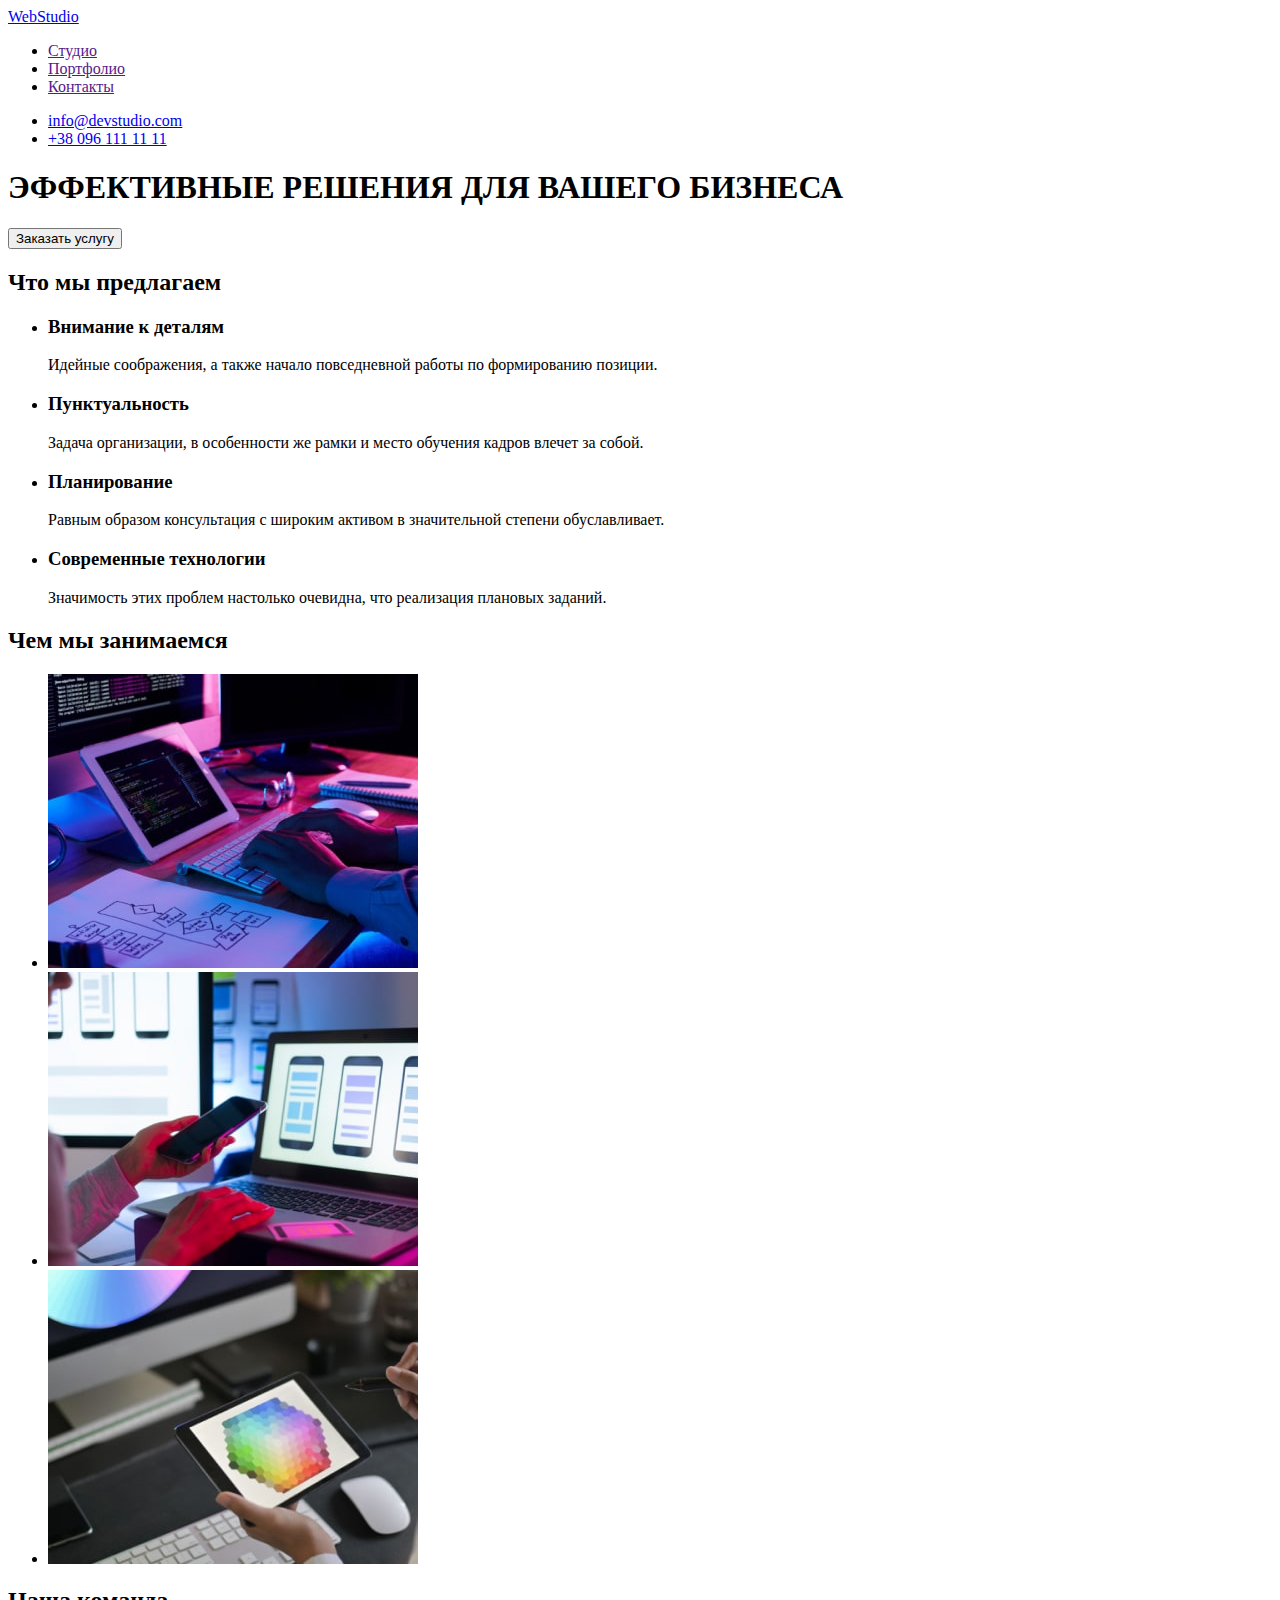
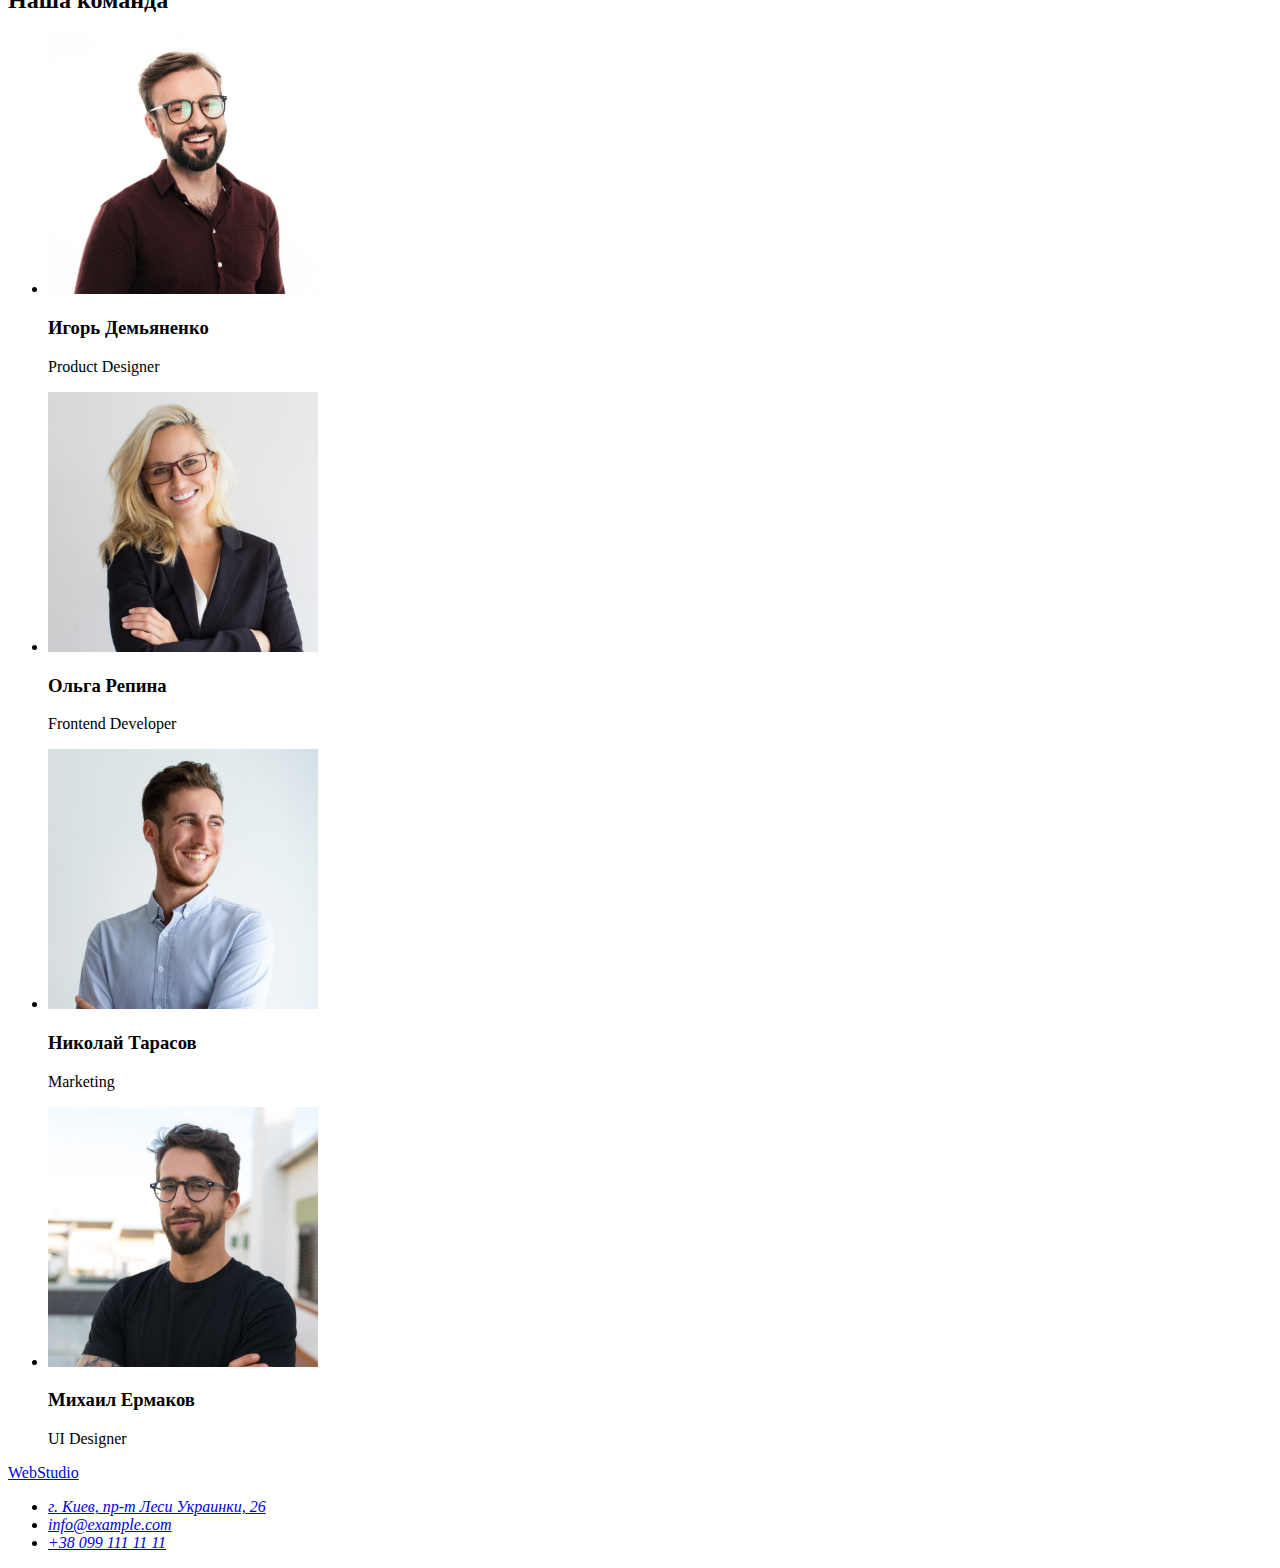
==== index.html @ be26a022 "Додає index.html" ====
<!DOCTYPE html>
<html lang="ru">
<head>
    <meta charset="UTF-8">
    <meta http-equiv="X-UA-Compatible" content="IE=edge">
    <meta name="viewport" content="width=device-width, initial-scale=1.0">
    <title>Document</title>
</head>
<body>
    <header>
        <nav> 
        <a href="/">WebStudio</a>
        <ul>
            <li>
                <a href="">Студио</a>
            </li>
            <li>
                <a href="">Портфолио</a>
            </li>
            <li>
                <a href="">Контакты</a>
            </li>
        </ul>
        </nav>
        <ul>
            <li><a href="mailto:">info@devstudio.com</a></li>
            <li><a href="tel:+380961111111">+38 096 111 11 11</a></li>
        </ul>
    </header>
    <main>
        <section>
            <div>
                <h1>ЭФФЕКТИВНЫЕ РЕШЕНИЯ ДЛЯ ВАШЕГО БИЗНЕСА</h1>
                <button type="button">Заказать услугу</button>
            </div>
        </section>
        <section>
            <h2>Что мы предлагаем</h2>
            <ul>
                <li>
                    <h3>Внимание к деталям</h3>
                    <p>Идейные соображения, а также начало повседневной работы по формированию позиции.</p>
                </li>
                <li>
                    <h3>Пунктуальность</h3>
                    <p>Задача организации, в особенности же рамки и место обучения кадров влечет за собой.</p>
                </li>
                <li>
                    <h3>Планирование</h3>
                    <p>Равным образом консультация с широким активом в значительной степени обуславливает.</p>
                </li>
                <li>
                    <h3>Современные технологии</h3>
                    <p>Значимость этих проблем настолько очевидна, что реализация плановых заданий.</p>
                </li>
            </ul>
        </section>
        <section>
            <h2>Чем мы занимаемся</h2>
            <ul>
                <li><img src="./images/about-image-1.jpg" alt="Разработчик работает за планшетом" width="370" height="294"></li>
                <li><img src="./images/about-image-2.jpg" alt="Разработчик работает с ноутом и телефоном" width="370" height="294"></li>
                <li><img src="./images/about-image-3.jpg" alt="Разрботчик выбирает цветовую гамму на планшете" width="370" height="294"></li>
            </ul>
        </section>
        <section>
            <h2>Наша команда</h2>
            <ul>
                <li><img src="./images/team-image1.jpg" alt="Игорь Демьяненко" width="270" height="260">
                    <h3>Игорь Демьяненко</h3>
                    <p lang="en">Product Designer</p>
                </li>
                <li><img src="./images/team-image2.jpg" alt="Ольга Репина" width="270" height="260">
                    <h3>Ольга Репина</h3>
                    <p lang="en">Frontend Developer</p>
                </li>
                <li><img src="./images/team-image3.jpg" alt="Николай Тарасов" width="270" height="260">
                    <h3>Николай Тарасов</h3>
                    <p lang="en">Marketing</p>
                </li>
                <li><img src="./images/team-image4.jpg" alt="Михаил Ермаков" width="270" height="260">
                    <h3>Михаил Ермаков</h3>
                    <p lang="en">UI Designer</p>
            </li>
            </ul>
        </section>
    </main>
    <footer>
    <a href="/">WebStudio</a>
    <address>
        <ul>
            <li>
                <a href="https://goo.gl/maps/pdVpjNQtJ2yZBwc67" target="_blank" rel="noopener noreferrer">г. Киев, пр-т Леси Украинки, 26</a>
            </li>
            <li>
                <a href="mailto:info@example.com">info@example.com</a>
            </li>
            <li>
                <a href="tel:+380991111111">+38 099 111 11 11</a>
            </li>
        </ul>
    </address>
    </footer>
</body>
</html>
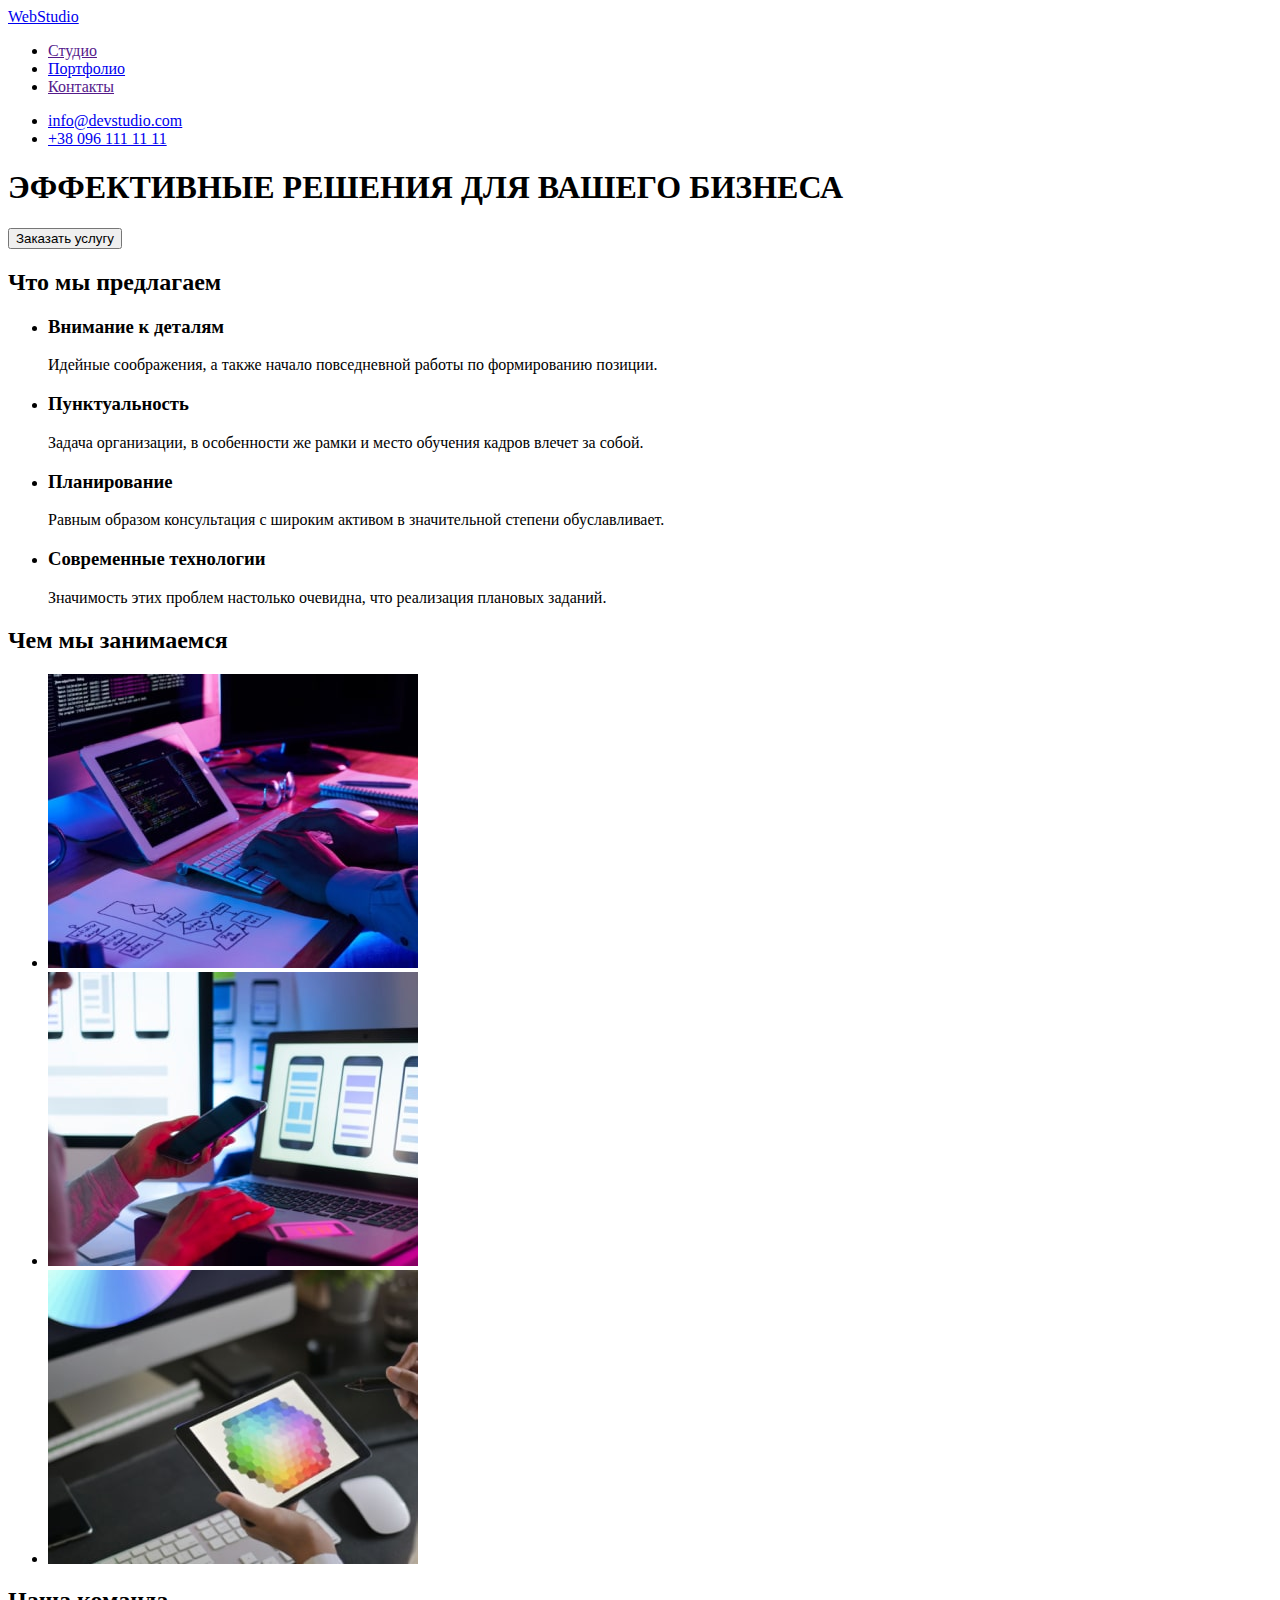
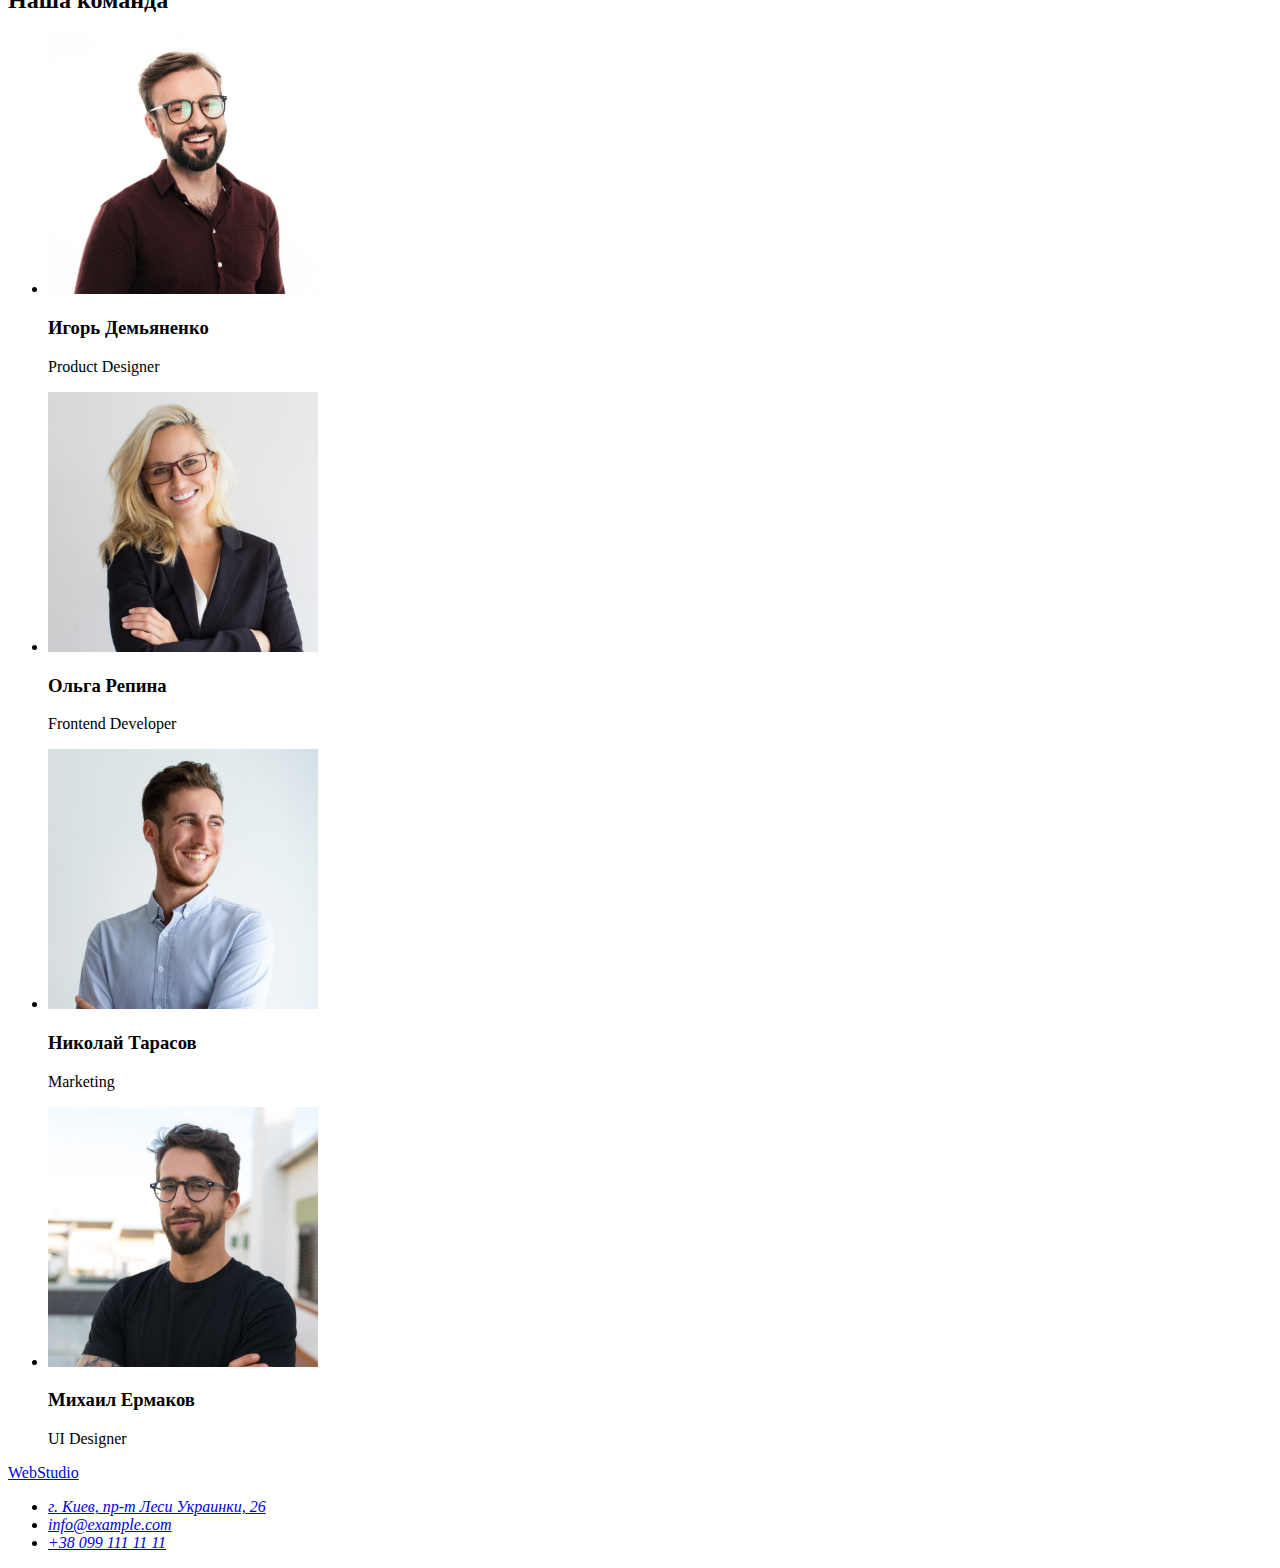
==== commit bbf58952: "Ссилка на страницу портфолио" ====
--- a/index.html
+++ b/index.html
@@ -15,7 +15,7 @@
                 <a href="">Студио</a>
             </li>
             <li>
-                <a href="">Портфолио</a>
+                <a href="./portfolio.html">Портфолио</a>
             </li>
             <li>
                 <a href="">Контакты</a>
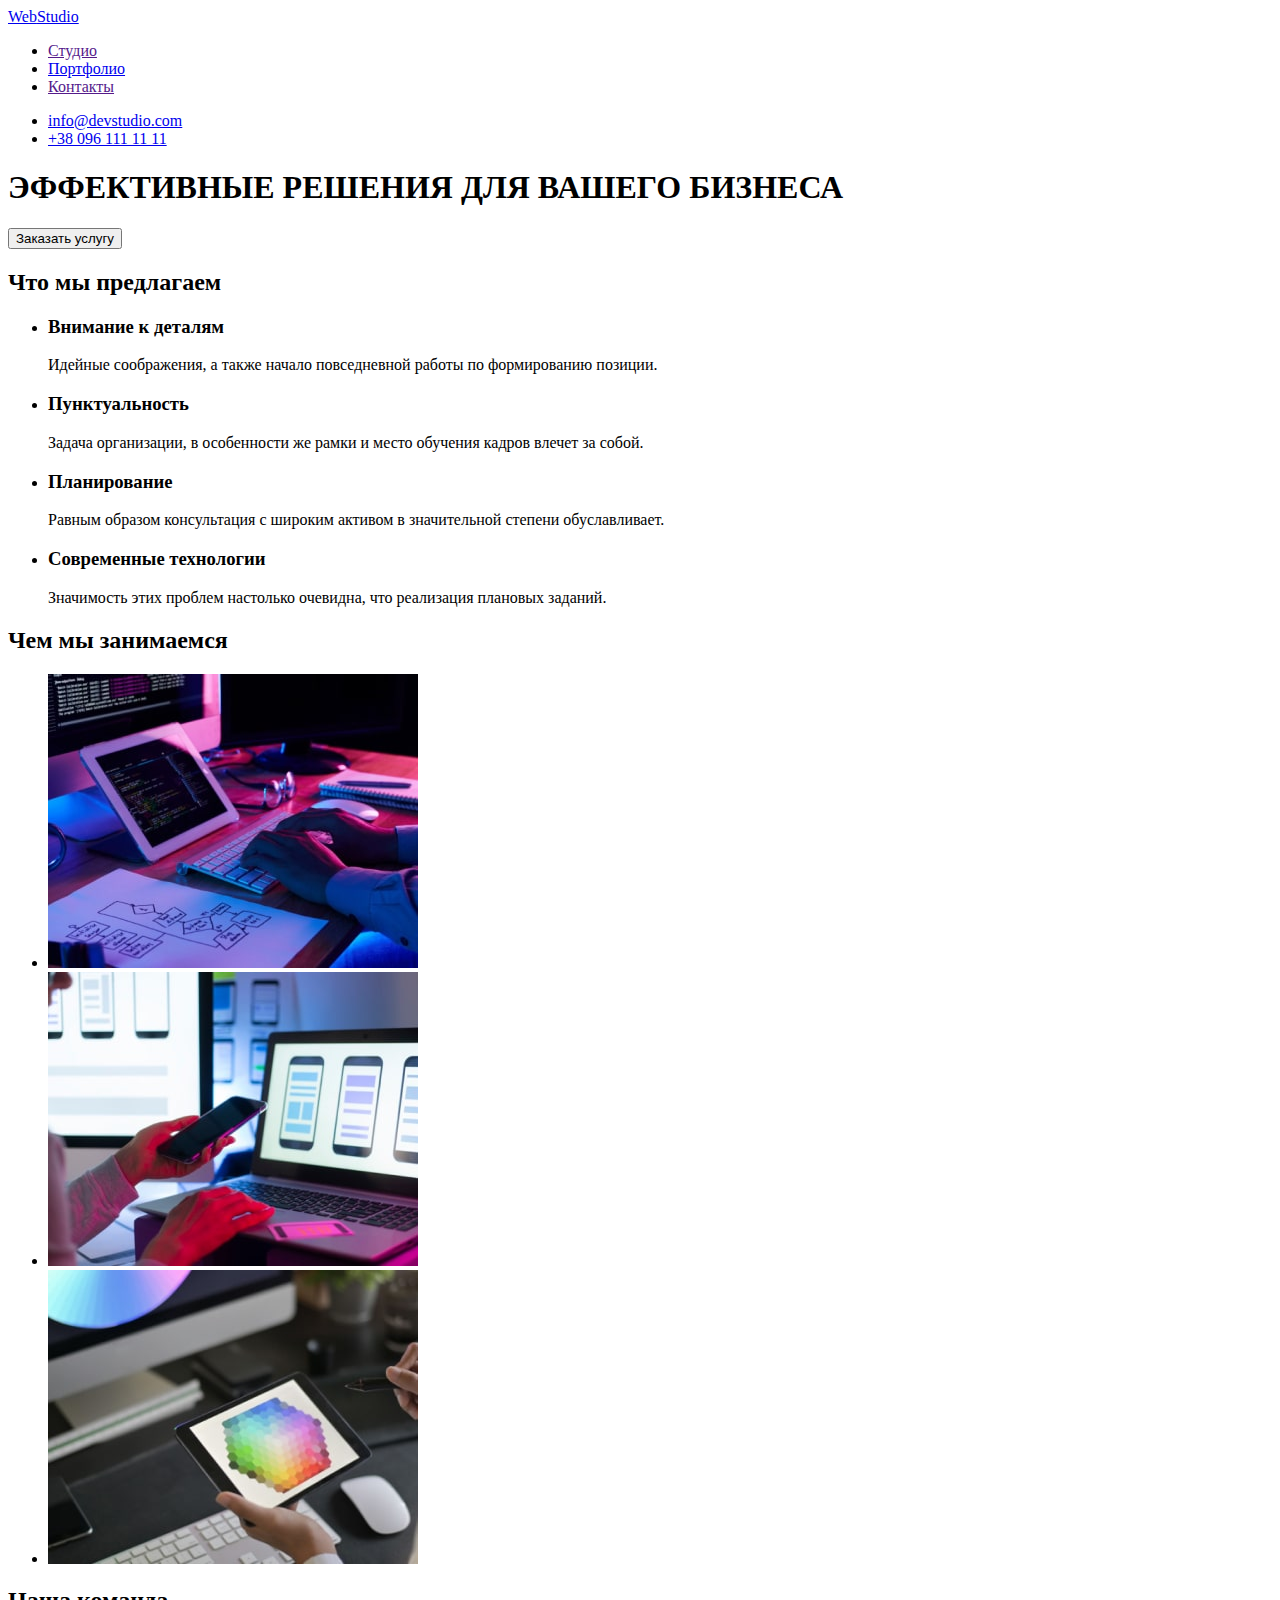
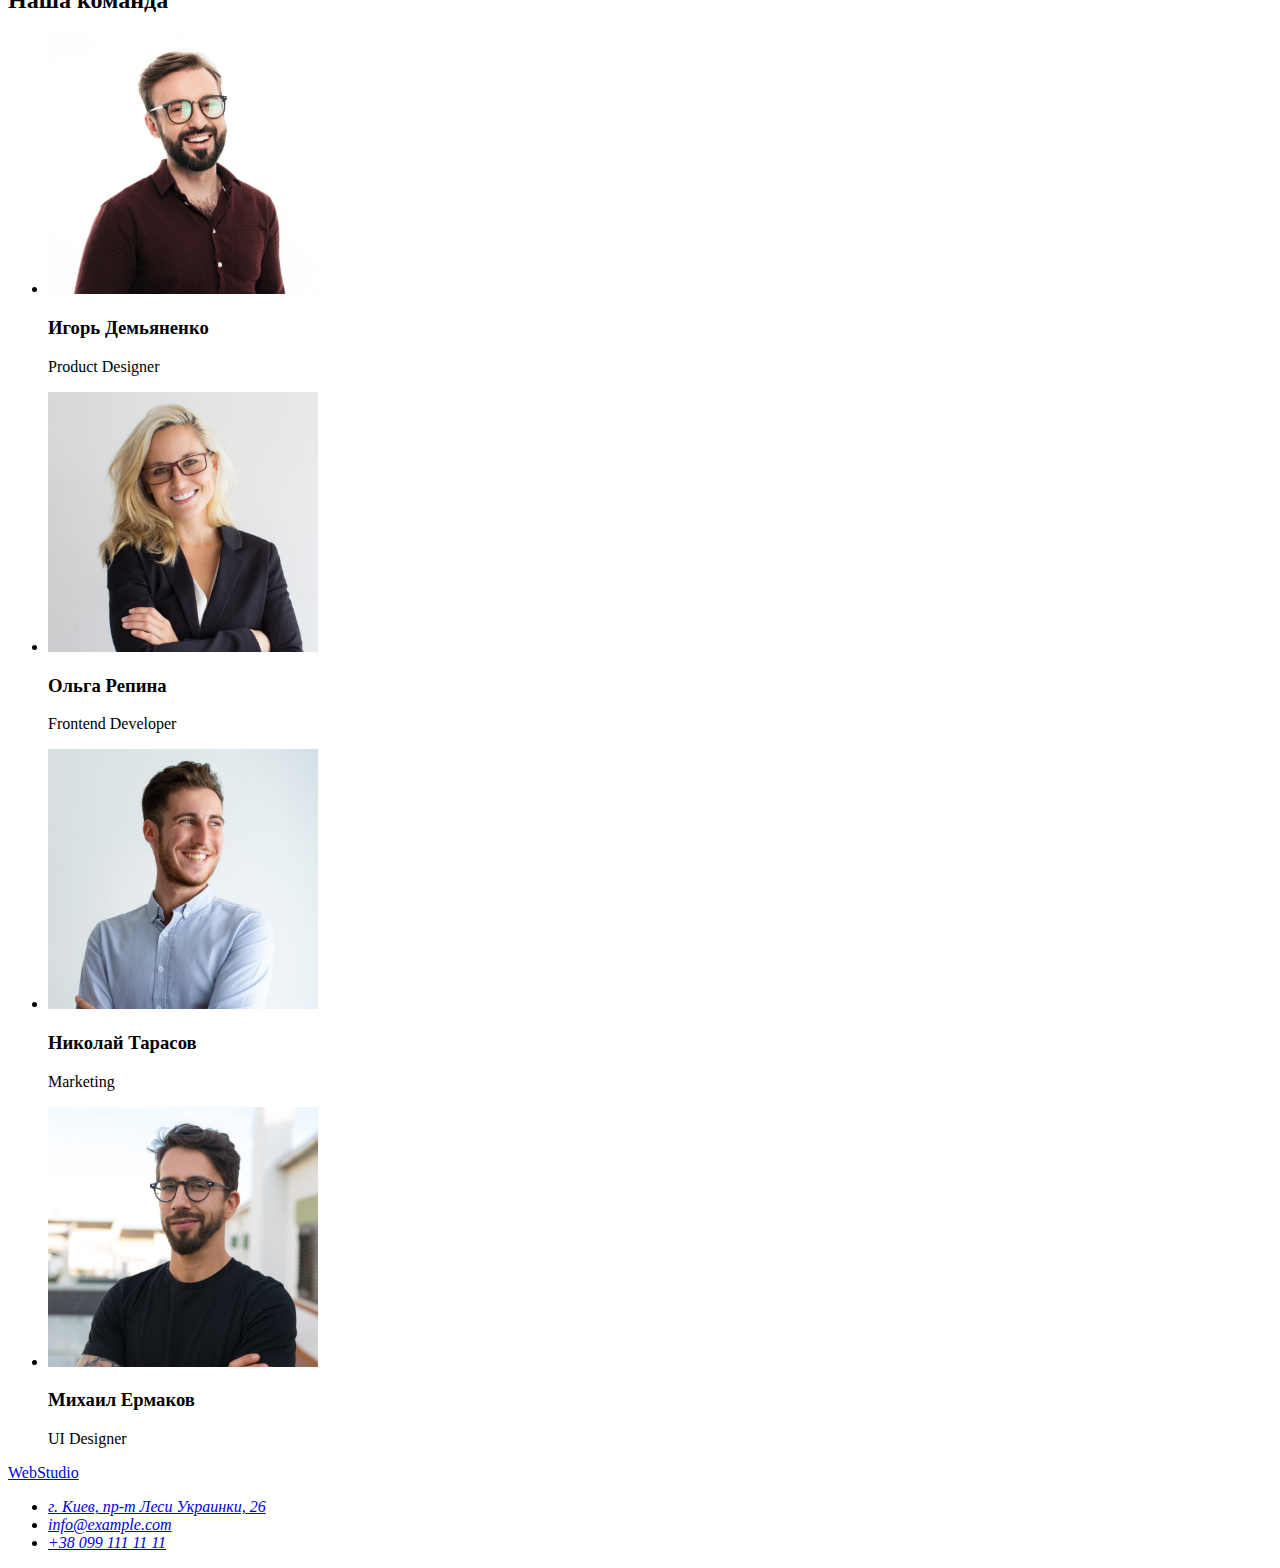
==== commit 671c9903: "присвоение класов" ====
--- a/index.html
+++ b/index.html
@@ -5,33 +5,40 @@
     <meta http-equiv="X-UA-Compatible" content="IE=edge">
     <meta name="viewport" content="width=device-width, initial-scale=1.0">
     <title>Document</title>
+    <link rel="preconnect" href="https://fonts.googleapis.com">
+    <link rel="preconnect" href="https://fonts.gstatic.com" crossorigin>
+    <link href="https://fonts.googleapis.com/css2?family=Raleway:wght@700&family=Roboto:wght@400;500;700;900&display=swap"
+        rel="stylesheet">
+    <link rel="stylesheet" href="./css/style.css">
 </head>
 <body>
-    <header>
-        <nav> 
-        <a href="/">WebStudio</a>
-        <ul>
+    <header class="header">
+        <nav class="header-navigation"> 
+        <a class="header-logo" href="/"><span class="web">Web</span>Studio</a>
+        <ul class="header-list list">
+            <li class="header-item">
+                <a class="header-link link" href="">Студио</a>
+            </li class="header-item">
             <li>
-                <a href="">Студио</a>
+                <a class="header-link link" href="./portfolio.html">Портфолио</a>
             </li>
-            <li>
-                <a href="./portfolio.html">Портфолио</a>
-            </li>
-            <li>
-                <a href="">Контакты</a>
+            <li class="header-item">
+                <a class="header-link link" href="">Контакты</a>
             </li>
         </ul>
         </nav>
-        <ul>
-            <li><a href="mailto:">info@devstudio.com</a></li>
-            <li><a href="tel:+380961111111">+38 096 111 11 11</a></li>
+        <ul class="header-right list">
+            <li class="header-item">
+                <a class="header-mail" href="mailto:">info@devstudio.com</a></li>
+            <li class="header-item" >
+                <a class="header-tel" href="tel:+380961111111">+38 096 111 11 11</a></li>
         </ul>
     </header>
     <main>
         <section>
-            <div>
-                <h1>ЭФФЕКТИВНЫЕ РЕШЕНИЯ ДЛЯ ВАШЕГО БИЗНЕСА</h1>
-                <button type="button">Заказать услугу</button>
+            <div class="hero">
+                <h1 class="hero-title">ЭФФЕКТИВНЫЕ РЕШЕНИЯ ДЛЯ ВАШЕГО БИЗНЕСА</h1>
+                <button class="hero-button" type="button">Заказать услугу</button>
             </div>
         </section>
         <section>
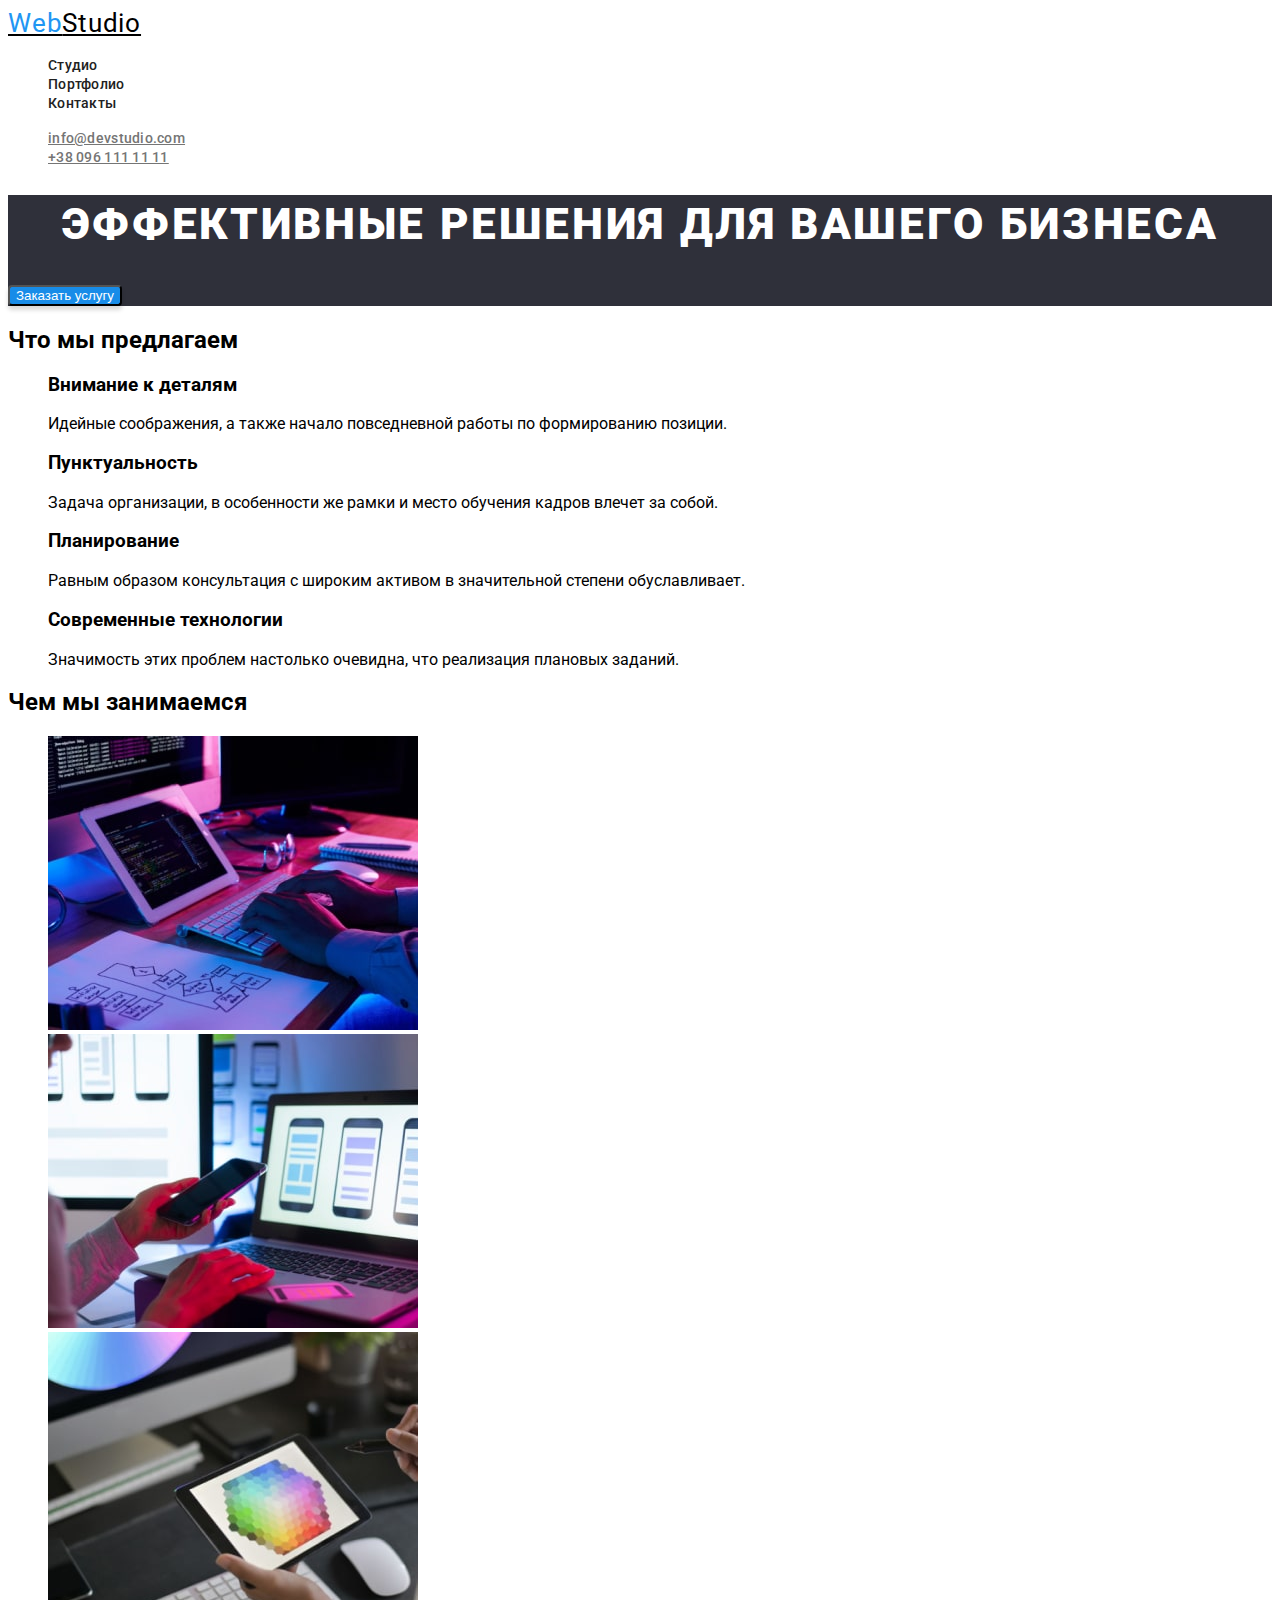
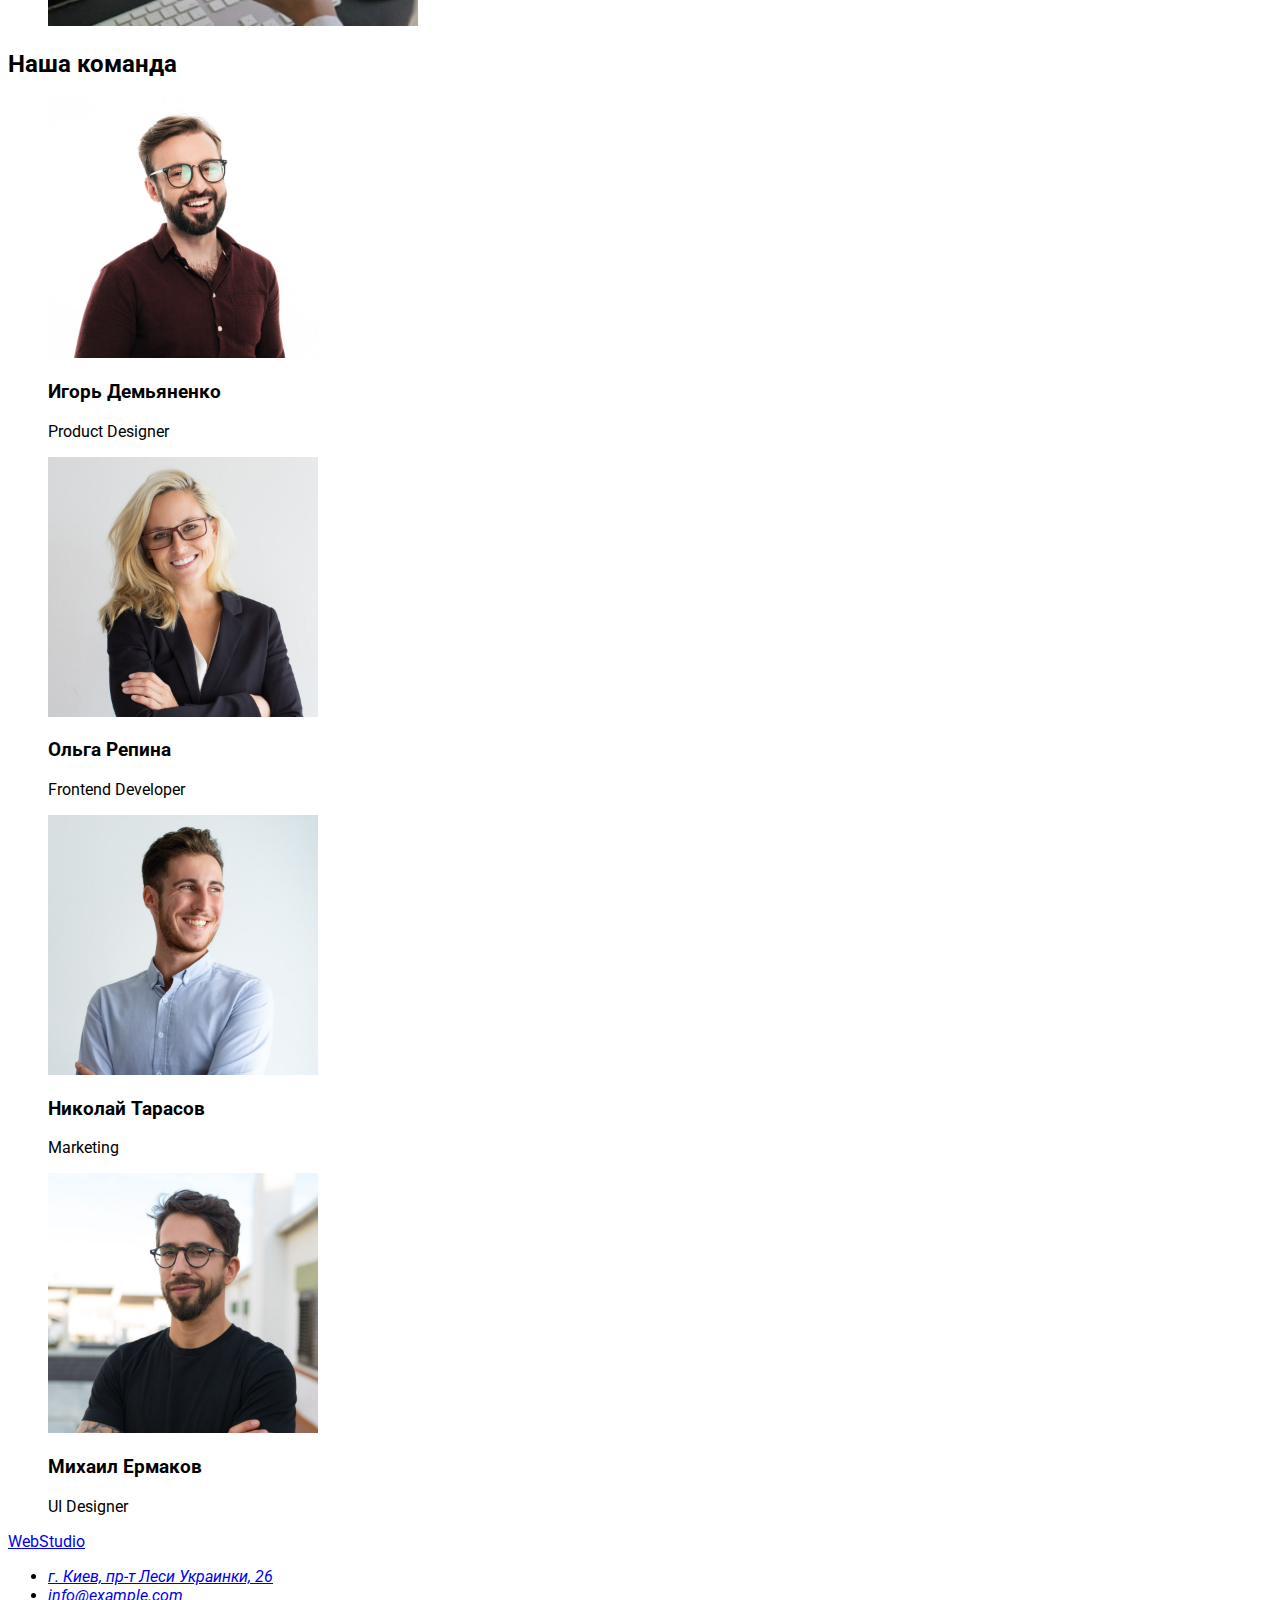
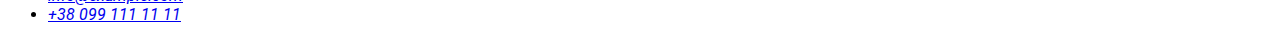
==== commit e12f1382: "присваивание классов секциям-сервис-продукты-команда" ====
--- a/index.html
+++ b/index.html
@@ -41,53 +41,53 @@
                 <button class="hero-button" type="button">Заказать услугу</button>
             </div>
         </section>
-        <section>
-            <h2>Что мы предлагаем</h2>
-            <ul>
+        <section class="services">
+            <h2 class="services-title">Что мы предлагаем</h2>
+            <ul class="servise-list list">
                 <li>
-                    <h3>Внимание к деталям</h3>
-                    <p>Идейные соображения, а также начало повседневной работы по формированию позиции.</p>
+                    <h3 class="services-subtitle">Внимание к деталям</h3>
+                    <p class="services-description">Идейные соображения, а также начало повседневной работы по формированию позиции.</p>
                 </li>
                 <li>
-                    <h3>Пунктуальность</h3>
-                    <p>Задача организации, в особенности же рамки и место обучения кадров влечет за собой.</p>
+                    <h3 class="services-subtitle">Пунктуальность</h3>
+                    <p class="services-description">Задача организации, в особенности же рамки и место обучения кадров влечет за собой.</p>
                 </li>
                 <li>
-                    <h3>Планирование</h3>
-                    <p>Равным образом консультация с широким активом в значительной степени обуславливает.</p>
+                    <h3 class="services-subtitle">Планирование</h3>
+                    <p class="services-description">Равным образом консультация с широким активом в значительной степени обуславливает.</p>
                 </li>
                 <li>
-                    <h3>Современные технологии</h3>
-                    <p>Значимость этих проблем настолько очевидна, что реализация плановых заданий.</p>
+                    <h3 class="services-subtitle">Современные технологии</h3>
+                    <p class="services-description">Значимость этих проблем настолько очевидна, что реализация плановых заданий.</p>
                 </li>
             </ul>
         </section>
-        <section>
-            <h2>Чем мы занимаемся</h2>
-            <ul>
+        <section class="software-products">
+            <h2 class="software-products-title">Чем мы занимаемся</h2>
+            <ul class="software-list list">
                 <li><img src="./images/about-image-1.jpg" alt="Разработчик работает за планшетом" width="370" height="294"></li>
                 <li><img src="./images/about-image-2.jpg" alt="Разработчик работает с ноутом и телефоном" width="370" height="294"></li>
                 <li><img src="./images/about-image-3.jpg" alt="Разрботчик выбирает цветовую гамму на планшете" width="370" height="294"></li>
             </ul>
         </section>
-        <section>
-            <h2>Наша команда</h2>
-            <ul>
+        <section class="team">
+            <h2 class="team-title">Наша команда</h2>
+            <ul class="team-list list">
                 <li><img src="./images/team-image1.jpg" alt="Игорь Демьяненко" width="270" height="260">
-                    <h3>Игорь Демьяненко</h3>
-                    <p lang="en">Product Designer</p>
+                    <h3 class="team-name">Игорь Демьяненко</h3>
+                    <p class="team-position" lang="en">Product Designer</p>
                 </li>
                 <li><img src="./images/team-image2.jpg" alt="Ольга Репина" width="270" height="260">
-                    <h3>Ольга Репина</h3>
-                    <p lang="en">Frontend Developer</p>
+                    <h3 class="team-name">Ольга Репина</h3>
+                    <p class="team-position" lang="en">Frontend Developer</p>
                 </li>
                 <li><img src="./images/team-image3.jpg" alt="Николай Тарасов" width="270" height="260">
-                    <h3>Николай Тарасов</h3>
-                    <p lang="en">Marketing</p>
+                    <h3 class="team-name">Николай Тарасов</h3>
+                    <p class="team-position" lang="en">Marketing</p>
                 </li>
                 <li><img src="./images/team-image4.jpg" alt="Михаил Ермаков" width="270" height="260">
-                    <h3>Михаил Ермаков</h3>
-                    <p lang="en">UI Designer</p>
+                    <h3 class="team-name">Михаил Ермаков</h3>
+                    <p class="team-position" lang="en">UI Designer</p>
             </li>
             </ul>
         </section>
--- a/css/style.css
+++ b/css/style.css
@@ -0,0 +1,100 @@
+:root {
+  --main-title-color: #212121;
+  --secondary-title-color: #ffffff;
+  --main-text-color: #757575;
+  --accent-color: #2196f3;
+}
+
+body {
+  font-family: 'Roboto', sans-serif;
+}
+
+.list {
+  list-style: none;
+}
+
+.link {
+  text-decoration: none;
+}
+/*header*/
+
+.header-logo {
+  font-size: 26px;
+  line-height: 1.19;
+  /* identical to box height */
+  letter-spacing: 0.03em;
+  color: #000000;
+}
+
+.web {
+  color: #2196f3;
+}
+
+.header-link {
+  font-weight: 500;
+  font-size: 14px;
+  line-height: 1.14;
+  letter-spacing: 0.02em;
+  color: #212121;
+}
+.header-link:hover,
+.header-link:focus {
+  color: var(--accent-color);
+}
+
+.header-mail {
+  font-weight: 500;
+  font-size: 14px;
+  line-height: 1.14;
+  letter-spacing: 0.02em;
+  color: #757575;
+}
+.header-mail:hover,
+.header-mail:focus {
+  color: var(--accent-color);
+}
+
+.header-tel {
+  font-weight: 500;
+  font-size: 14px;
+  line-height: 1.14;
+  letter-spacing: 0.02em;
+  color: #757575;
+}
+
+.header-tel:hover,
+.header-tel:focus {
+  color: var(--accent-color);
+}
+
+/*hero*/
+
+.hero-title {
+  font-weight: 900;
+  font-size: 44px;
+  line-height: 1.36;
+  /* or 136% */
+
+  text-align: center;
+  letter-spacing: 0.06em;
+  text-transform: uppercase;
+  color: #ffffff;
+}
+
+.hero {
+  background-color: #2f303a;
+}
+
+.hero-button {
+  max-width: 696px;
+  margin: 0;
+  cursor: pointer;
+  background: var(--accent-color);
+}
+
+.hero-button {
+  background: #188ce8;
+  box-shadow: 0px 4px 4px rgba(0, 0, 0, 0.15);
+  border-radius: 4px;
+  color: var(--secondary-title-color);
+}
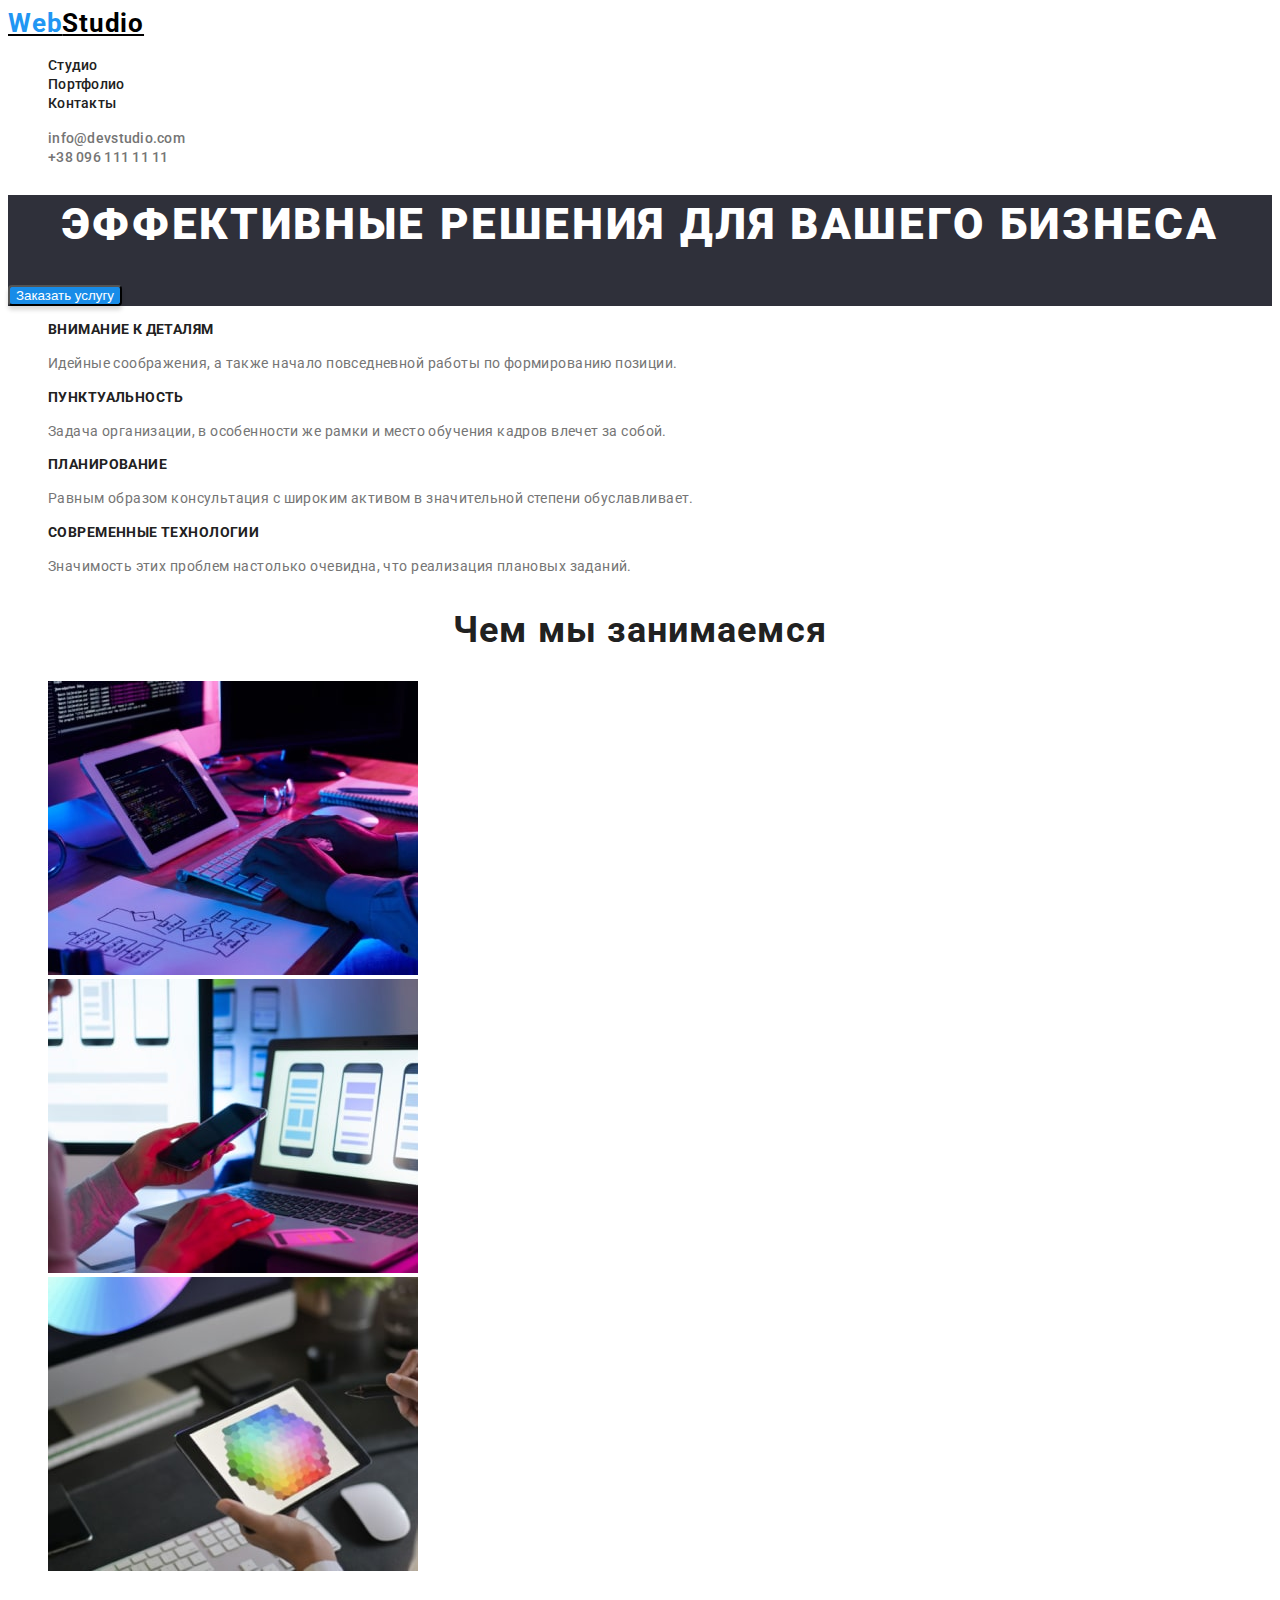
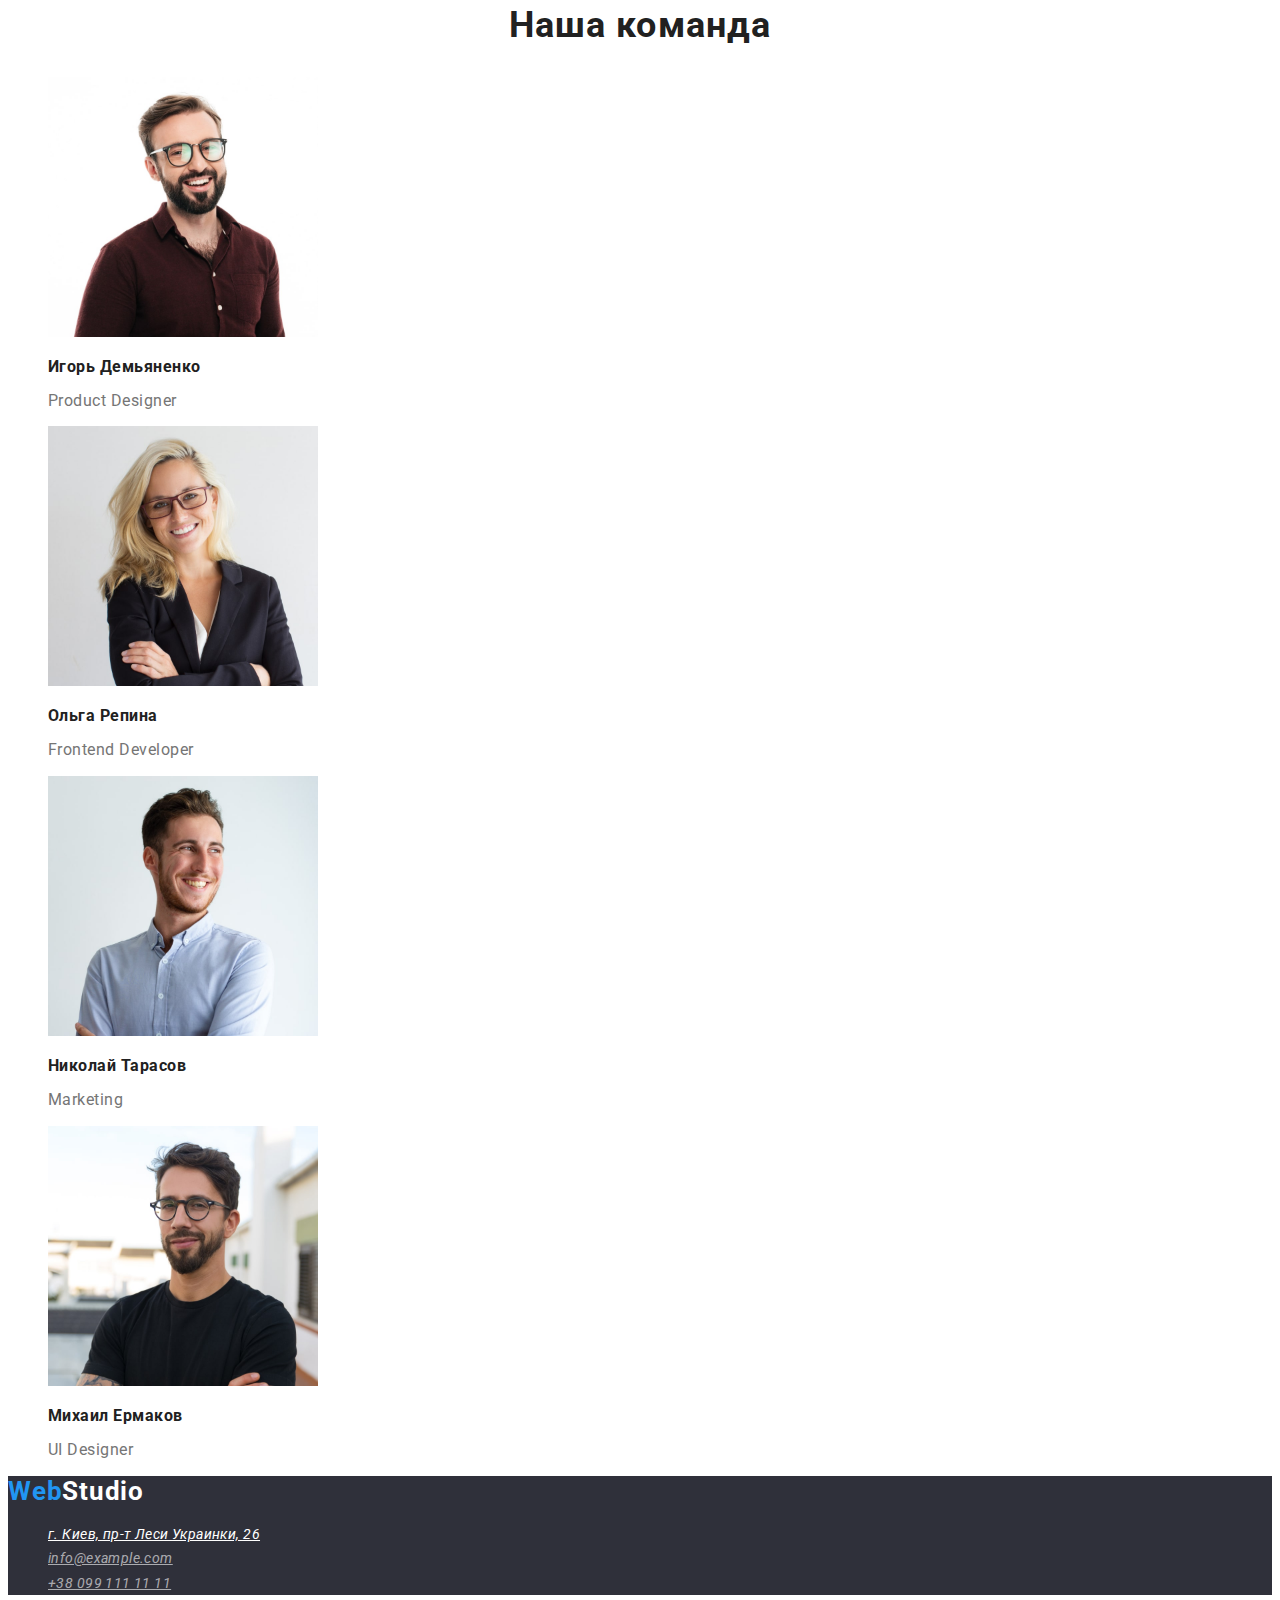
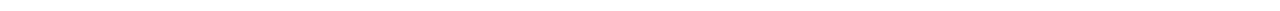
==== commit 14726b3d: "присвоение классов" ====
--- a/index.html
+++ b/index.html
@@ -29,9 +29,9 @@
         </nav>
         <ul class="header-right list">
             <li class="header-item">
-                <a class="header-mail" href="mailto:">info@devstudio.com</a></li>
+                <a class="header-mail link" href="mailto:">info@devstudio.com</a></li>
             <li class="header-item" >
-                <a class="header-tel" href="tel:+380961111111">+38 096 111 11 11</a></li>
+                <a class="header-tel link" href="tel:+380961111111">+38 096 111 11 11</a></li>
         </ul>
     </header>
     <main>
@@ -42,7 +42,7 @@
             </div>
         </section>
         <section class="services">
-            <h2 class="services-title">Что мы предлагаем</h2>
+            <h2 hidden>Что мы предлагаем</h2>
             <ul class="servise-list list">
                 <li>
                     <h3 class="services-subtitle">Внимание к деталям</h3>
@@ -92,18 +92,18 @@
             </ul>
         </section>
     </main>
-    <footer>
-    <a href="/">WebStudio</a>
+    <footer class="footer">
+    <a class="footer-logo link" href="/"><span class="web">Web</span>Studio</a>
     <address>
-        <ul>
+        <ul class="footer-contacts list">
             <li>
-                <a href="https://goo.gl/maps/pdVpjNQtJ2yZBwc67" target="_blank" rel="noopener noreferrer">г. Киев, пр-т Леси Украинки, 26</a>
+                <a class="footer-blank" href="https://goo.gl/maps/pdVpjNQtJ2yZBwc67" target="_blank" rel="noopener noreferrer">г. Киев, пр-т Леси Украинки, 26</a>
             </li>
             <li>
-                <a href="mailto:info@example.com">info@example.com</a>
+                <a class="footer-mail" href="mailto:info@example.com">info@example.com</a>
             </li>
             <li>
-                <a href="tel:+380991111111">+38 099 111 11 11</a>
+                <a class="footer-tel" href="tel:+380991111111">+38 099 111 11 11</a>
             </li>
         </ul>
     </address>
--- a/css/style.css
+++ b/css/style.css
@@ -3,6 +3,7 @@
   --secondary-title-color: #ffffff;
   --main-text-color: #757575;
   --accent-color: #2196f3;
+  --background-color: #2f303a;
 }
 
 body {
@@ -19,6 +20,8 @@
 /*header*/
 
 .header-logo {
+  font-weight: bold;
+  font: 'Raleway', sans-serif;
   font-size: 26px;
   line-height: 1.19;
   /* identical to box height */
@@ -27,7 +30,7 @@
 }
 
 .web {
-  color: #2196f3;
+  color: var(--accent-color);
 }
 
 .header-link {
@@ -35,7 +38,7 @@
   font-size: 14px;
   line-height: 1.14;
   letter-spacing: 0.02em;
-  color: #212121;
+  color: var(--main-title-color);
 }
 .header-link:hover,
 .header-link:focus {
@@ -47,7 +50,7 @@
   font-size: 14px;
   line-height: 1.14;
   letter-spacing: 0.02em;
-  color: #757575;
+  color: var(--main-text-color);
 }
 .header-mail:hover,
 .header-mail:focus {
@@ -59,7 +62,7 @@
   font-size: 14px;
   line-height: 1.14;
   letter-spacing: 0.02em;
-  color: #757575;
+  color: var(--main-text-color);
 }
 
 .header-tel:hover,
@@ -78,11 +81,11 @@
   text-align: center;
   letter-spacing: 0.06em;
   text-transform: uppercase;
-  color: #ffffff;
+  color: var(--secondary-title-color);
 }
 
 .hero {
-  background-color: #2f303a;
+  background-color: var(--background-color);
 }
 
 .hero-button {
@@ -98,3 +101,145 @@
   border-radius: 4px;
   color: var(--secondary-title-color);
 }
+
+/*section services*/
+
+.services-subtitle {
+  font-size: 14px;
+  line-height: 1.14;
+  letter-spacing: 0.03em;
+  text-transform: uppercase;
+  color: var(--main-title-color);
+}
+
+.services-description {
+  font-size: 14px;
+  line-height: 1.71;
+  /* or 171% */
+
+  letter-spacing: 0.03em;
+  color: var(--main-text-color);
+}
+
+/* software products */
+
+.software-products-title {
+  font-size: 36px;
+  line-height: 42px;
+  text-align: center;
+  letter-spacing: 0.03em;
+
+  color: var(--main-title-color);
+}
+
+/*team*/
+
+.team-title {
+  font-size: 36px;
+  line-height: 1.16;
+  text-align: center;
+  letter-spacing: 0.03em;
+  color: var(--main-title-color);
+}
+
+.team-name {
+  font-size: 16px;
+  line-height: 19px;
+  /* identical to box height */
+
+  letter-spacing: 0.03em;
+  color: var(--main-title-color);
+}
+
+.team-position {
+  font-size: 16px;
+  line-height: 1.18;
+  /* identical to box height */
+
+  letter-spacing: 0.03em;
+  color: var(--main-text-color);
+}
+
+/*portfolio-buttons*/
+
+.item {
+  font-size: 16px;
+  line-height: 1.6;
+  letter-spacing: 0.03em;
+  color: var(--main-title-color);
+  background-color: #f5f4fa;
+  border-radius: 4px;
+}
+
+.item:hover,
+.item:focus {
+  font-size: 16px;
+  line-height: 1.6;
+  letter-spacing: 0.03em;
+  color: var(--secondary-title-color);
+  background-color: var(--accent-color);
+}
+
+/*portfolio-possibilities*/
+
+.possibilities-project {
+  font-weight: bold;
+  font-size: 18px;
+  line-height: 2;
+  /* identical to box height, or 200% */
+
+  letter-spacing: 0.06em;
+  color: var(--main-title-color);
+}
+
+.possibilities-discription {
+  font-size: 16px;
+  line-height: 1.87;
+  /* identical to box height, or 187% */
+
+  letter-spacing: 0.03em;
+  color: var(--main-text-color);
+}
+
+/*footer*/
+
+.footer {
+  background-color: var(--background-color);
+}
+.footer-logo {
+  font-weight: bold;
+  font: 'Raleway', sans-serif;
+  font-size: 26px;
+  line-height: 1.19;
+  /* identical to box height */
+
+  letter-spacing: 0.03em;
+  color: var(--secondary-title-color);
+}
+
+.footer-blank {
+  font-size: 14px;
+  line-height: 1.71;
+  /* or 171% */
+
+  letter-spacing: 0.03em;
+  color: var(--secondary-title-color);
+}
+
+.footer-mail {
+  font-size: 14px;
+  line-height: 1.71;
+  /* or 171% */
+
+  letter-spacing: 0.03em;
+  color: rgba(255, 255, 255, 0.6);
+}
+
+.footer-tel {
+  font-size: 14px;
+  line-height: 24px;
+  /* or 171% */
+
+  letter-spacing: 0.03em;
+  color: rgba(255, 255, 255, 0.6);
+}
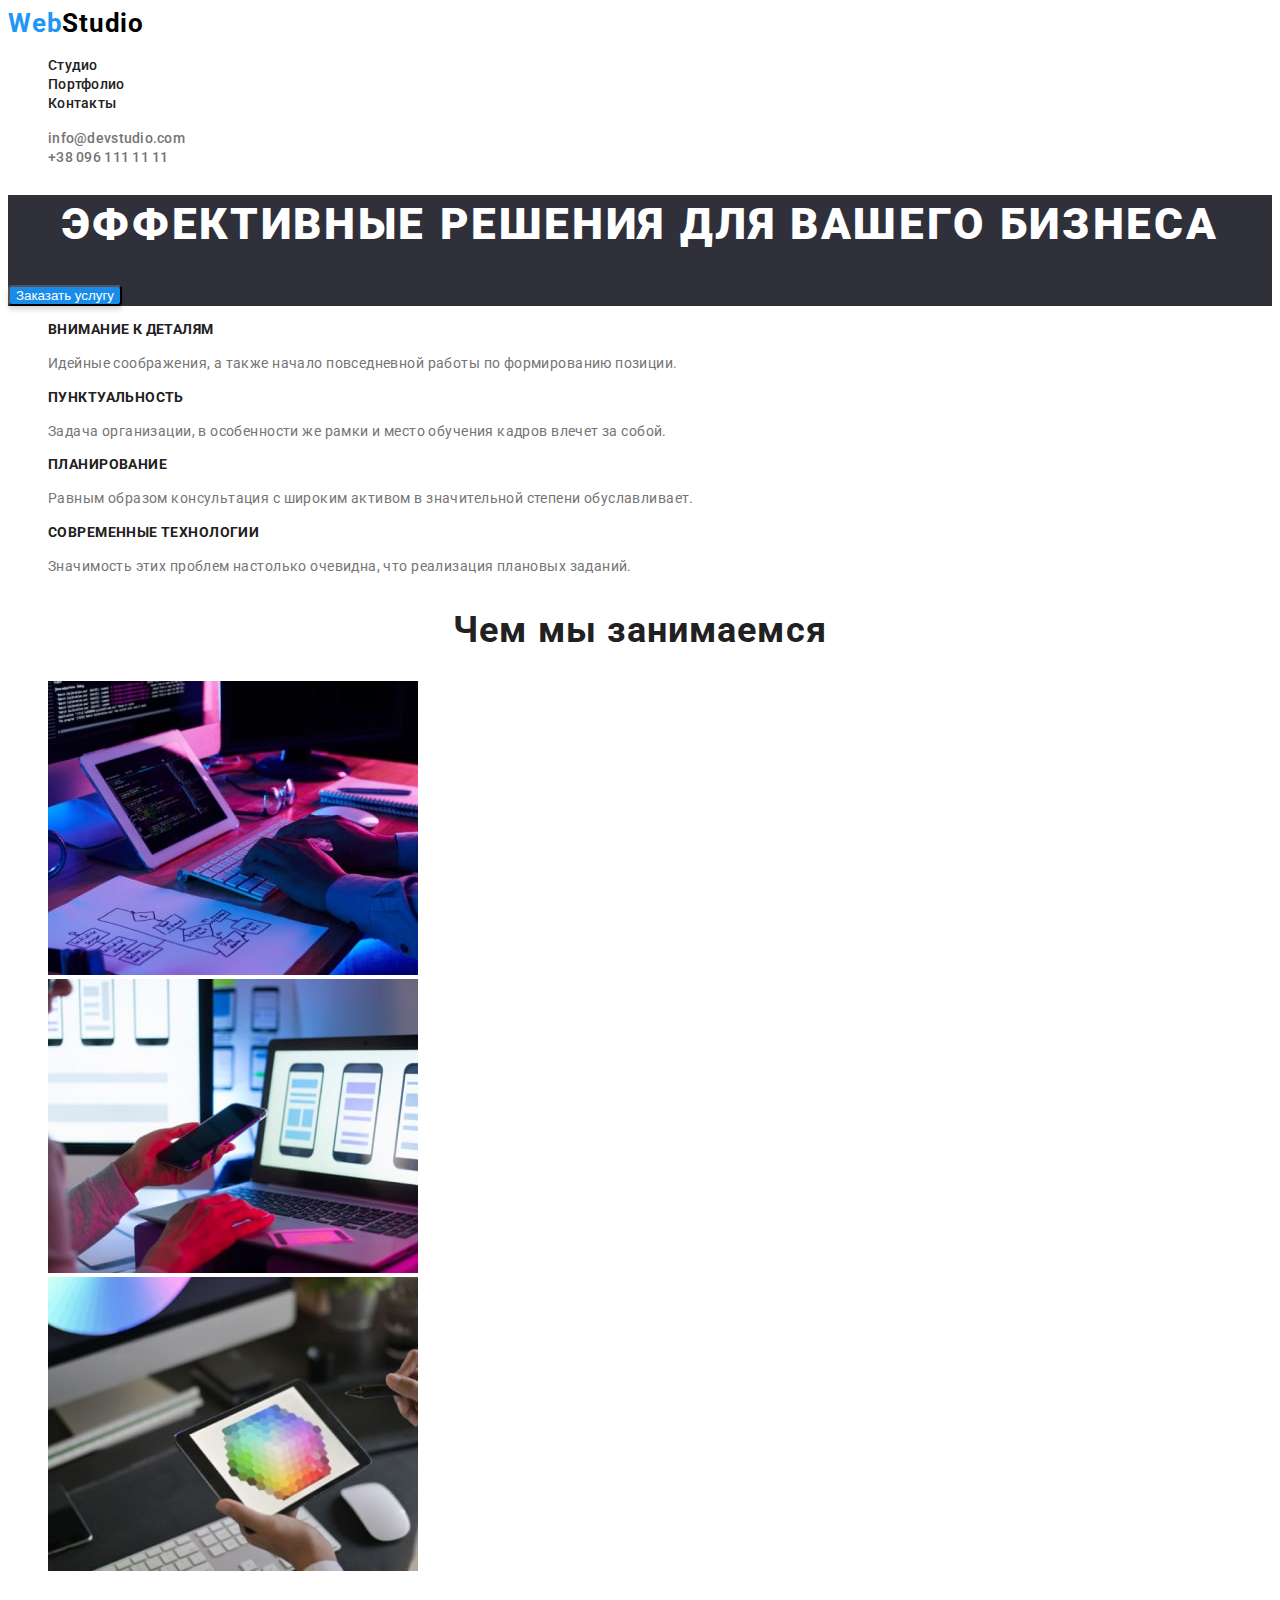
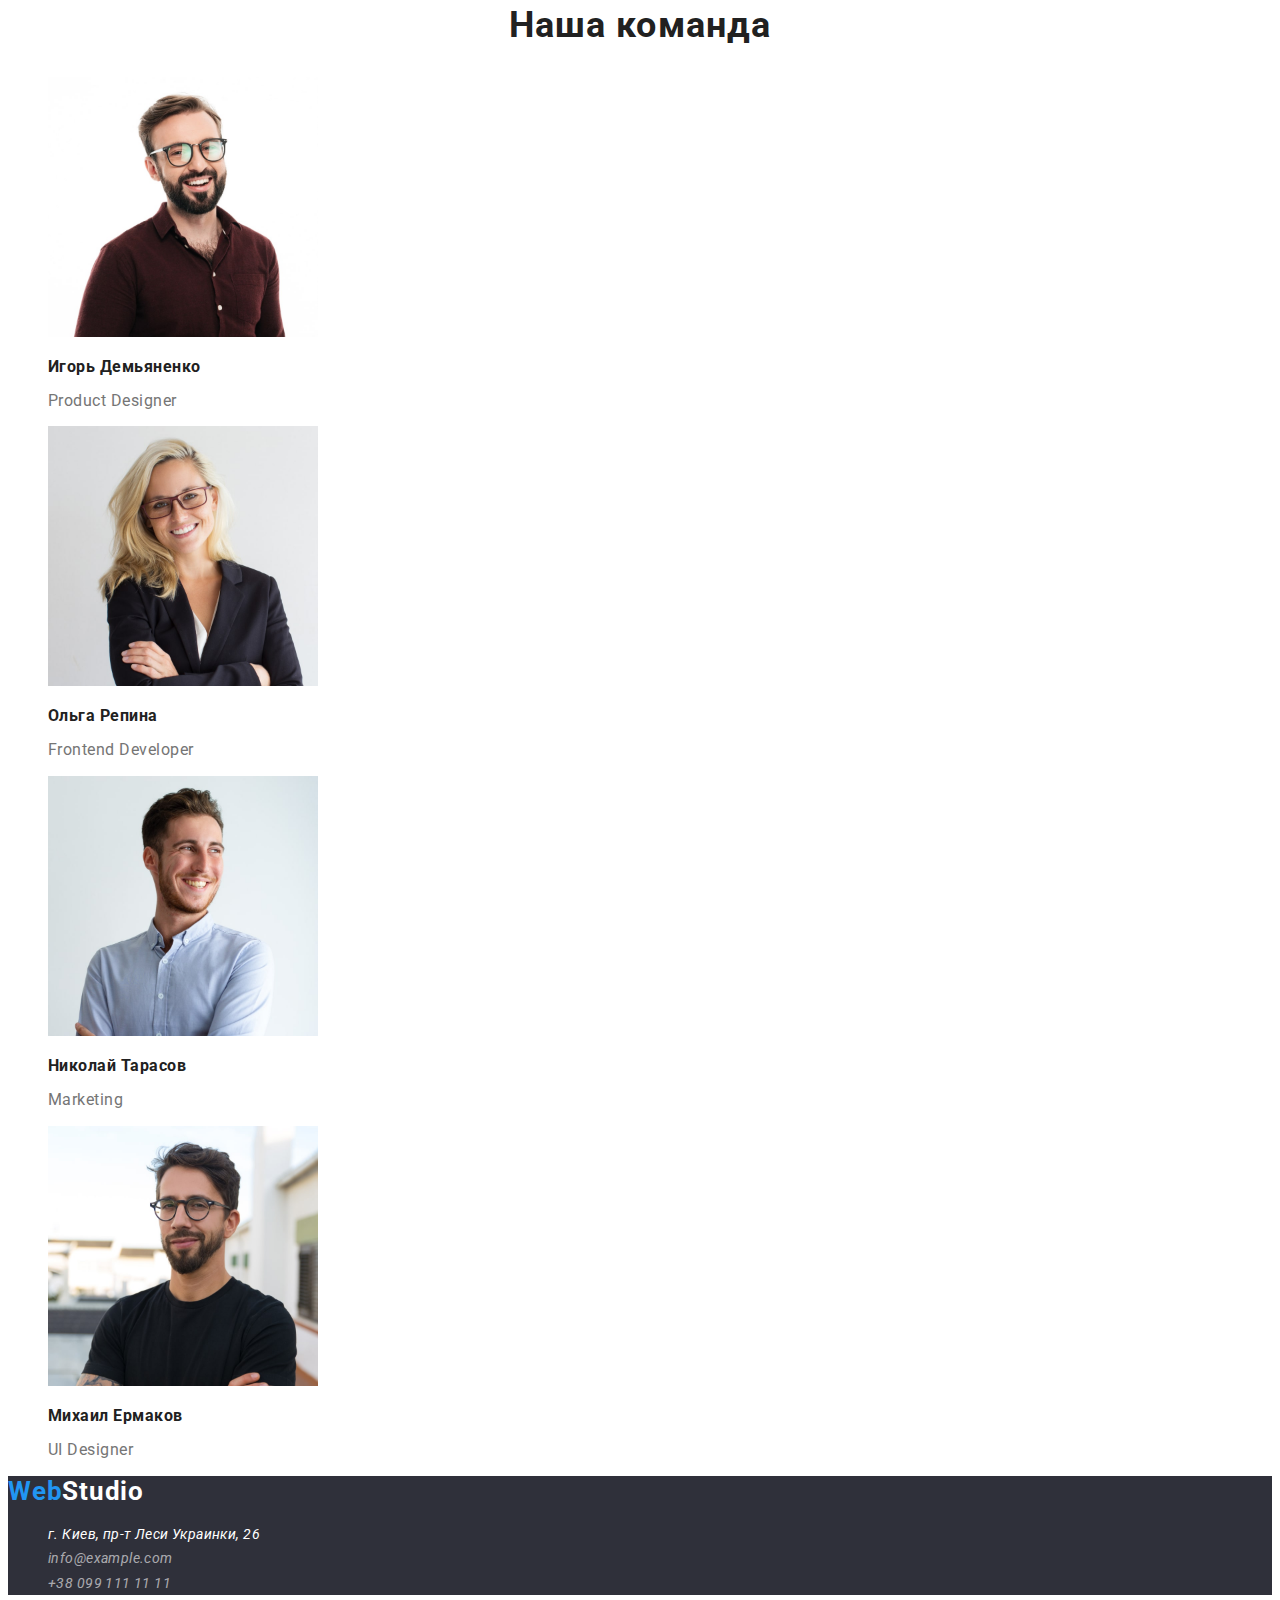
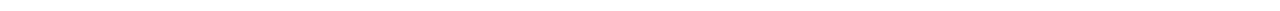
==== commit b3d7bedf: "исправление класса" ====
--- a/index.html
+++ b/index.html
@@ -14,7 +14,7 @@
 <body>
     <header class="header">
         <nav class="header-navigation"> 
-        <a class="header-logo" href="/"><span class="web">Web</span>Studio</a>
+        <a class="header-logo link" href="/"><span class="web">Web</span>Studio</a>
         <ul class="header-list list">
             <li class="header-item">
                 <a class="header-link link" href="">Студио</a>
@@ -97,13 +97,13 @@
     <address>
         <ul class="footer-contacts list">
             <li>
-                <a class="footer-blank" href="https://goo.gl/maps/pdVpjNQtJ2yZBwc67" target="_blank" rel="noopener noreferrer">г. Киев, пр-т Леси Украинки, 26</a>
+                <a class="footer-blank link" href="https://goo.gl/maps/pdVpjNQtJ2yZBwc67" target="_blank" rel="noopener noreferrer">г. Киев, пр-т Леси Украинки, 26</a>
             </li>
             <li>
-                <a class="footer-mail" href="mailto:info@example.com">info@example.com</a>
+                <a class="footer-mail link" href="mailto:info@example.com">info@example.com</a>
             </li>
             <li>
-                <a class="footer-tel" href="tel:+380991111111">+38 099 111 11 11</a>
+                <a class="footer-tel link" href="tel:+380991111111">+38 099 111 11 11</a>
             </li>
         </ul>
     </address>
